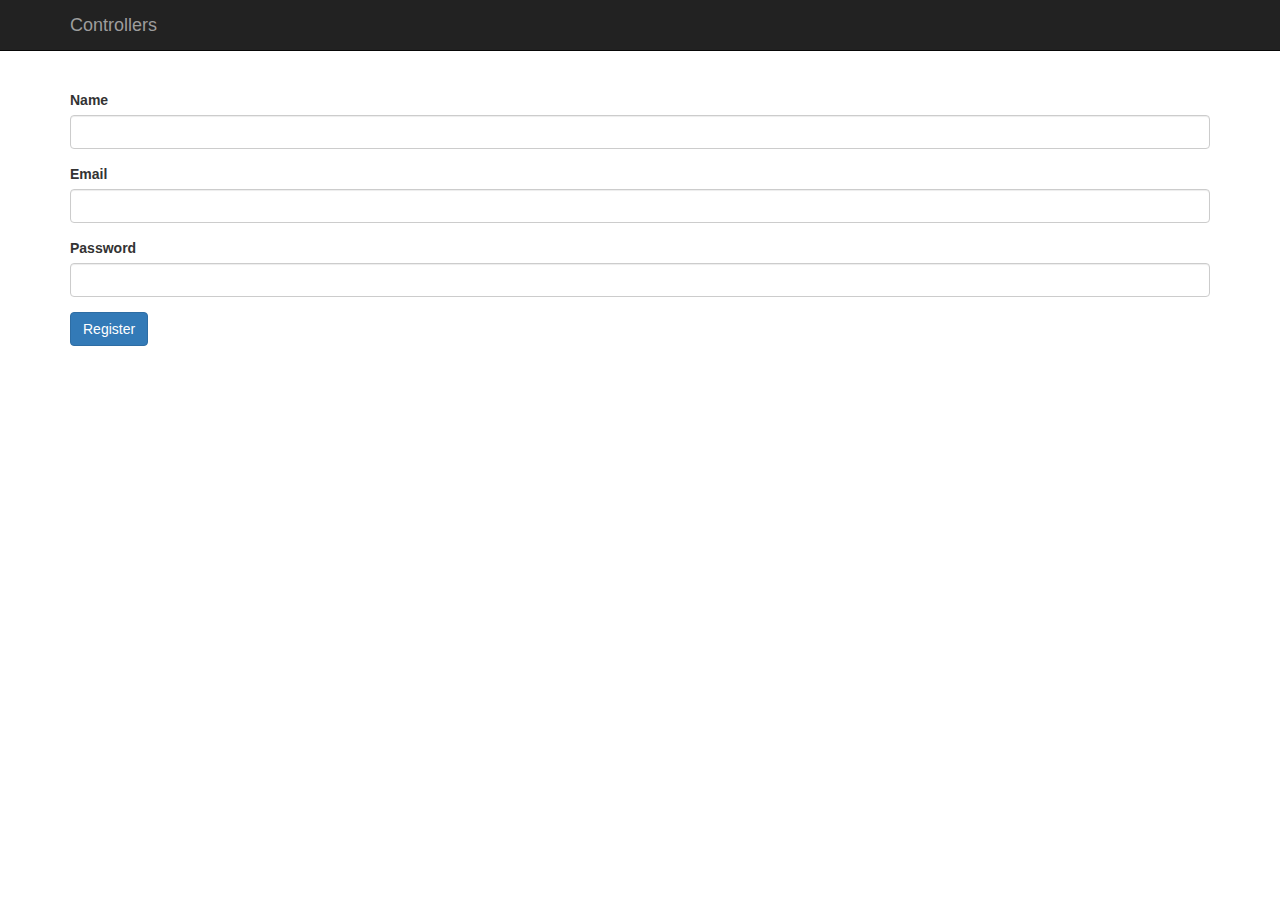
==== lesson2/index.html @ c03f3924 "Added boiler plate for all lessons of Section 1" ====
<!DOCTYPE html >
<html lang="en"
      ng-app >
<head >
	<title >Controllers</title >
	<link href="../libs/bootstrap/dist/css/bootstrap.min.css"
	      rel="stylesheet" >
	<link href="main.css"
	      rel="stylesheet" >
</head >

<body >

<nav class="navbar navbar-inverse navbar-fixed-top" >
	<div class="container" >
		<div class="navbar-header" >
			<a class="navbar-brand"
			   href="/" >Controllers
			</a >
		</div >

	</div >
</nav >

<div class="container main-content" >

	<form >
		<div class="form-group" >
			<label for="name" >Name</label >
			<input type="text"
			       class="form-control"
			       ng-model="formData.name"
			       id="name" >
		</div >

		<div class="form-group" >
			<label for="email" >Email</label >
			<input type="email"
			       class="form-control"
			       ng-model="formData.email"
			       id="email" >
		</div >

		<div class="form-group" >
			<label for="password" >Password</label >
			<input type="password"
			       class="form-control"
			       ng-model="formData.password"
			       id="password" >
		</div >

		<div class="form-group" >
			<button class="btn btn-primary" >Register
			</button >
		</div >

	</form >

</div >

<script src="../libs/angular/angular.min.js" ></script >
<script src="main.js" ></script >


</body >
</html >
---- lesson2/main.css ----
body {
  padding-top: 50px;
}
.main-content {
  padding: 40px 15px;
}
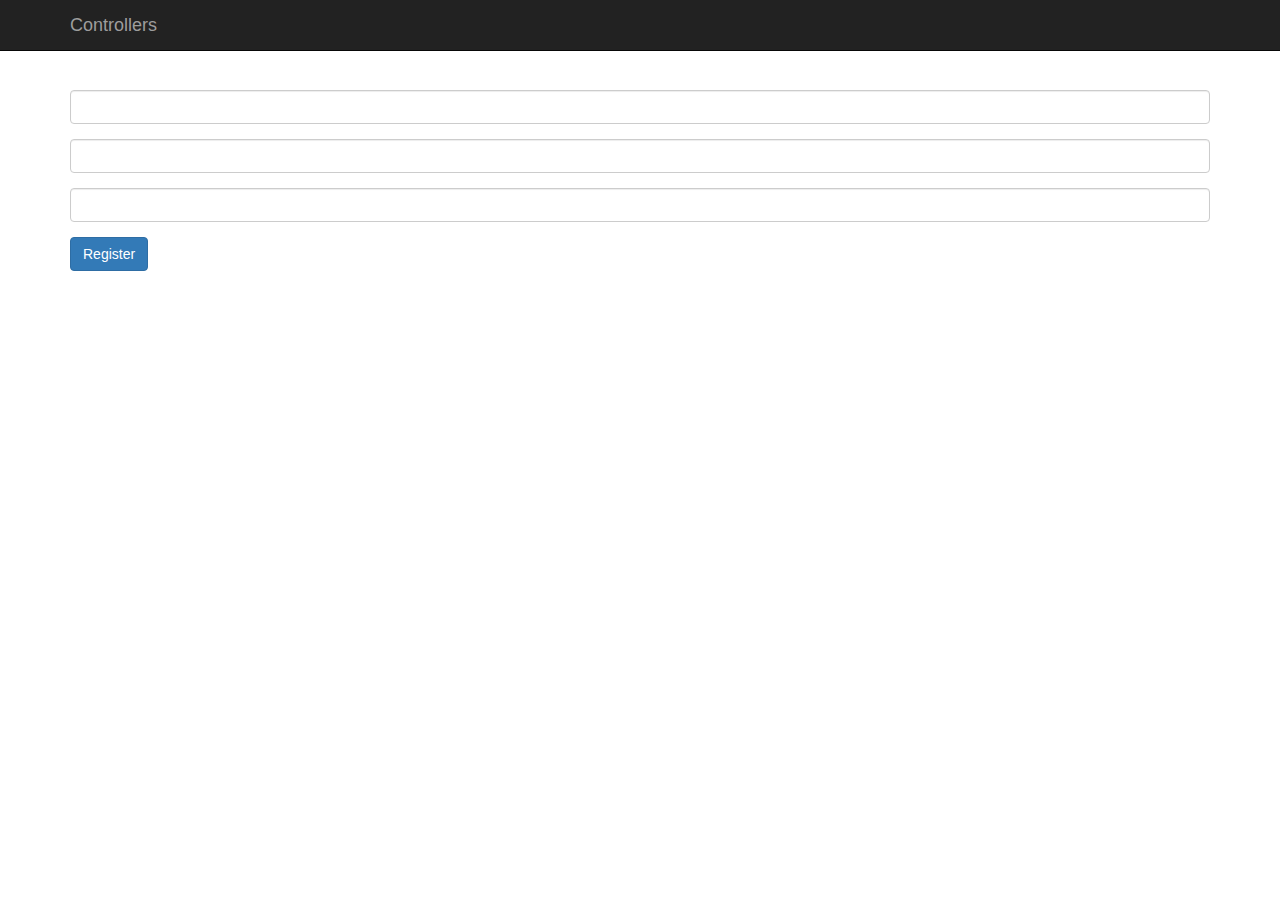
==== commit 5c380cb3: "Added Annotations for bootstrap, navbar, form fields" ====
--- a/lesson2/index.html
+++ b/lesson2/index.html
@@ -1,66 +1,66 @@
-<!DOCTYPE html >
+<!DOCTYPE html>
 <html lang="en"
-      ng-app >
-<head >
-	<title >Controllers</title >
-	<link href="../libs/bootstrap/dist/css/bootstrap.min.css"
-	      rel="stylesheet" >
-	<link href="main.css"
-	      rel="stylesheet" >
-</head >
+        ng-app="">
+<head>
+    <title>Controllers</title>
+    <!--Adding bootstrap css-->
+    <link href="../libs/bootstrap/dist/css/bootstrap.min.css"
+            rel="stylesheet" >
+    <!--Add our css file-->
+    <link href="main.css"
+            rel="stylesheet">
+</head>
+<body>
+<!--We will add our Navbar-->
+<nav class="navbar navbar-inverse navbar-fixed-top">
+    <div class="container">
+        <div class="navbar-header">
+            <a class="navbar-brand"
+                href="/">
+                Controllers
+            </a>
+        </div>
+    </div>
+</nav>
+<div class="container main-content">
+    <!--Adding form
+    Also binding with with ng-model-->
+    <form>
+        <!--Adding div for text-->
+        <div class="form-group">
+            <input type="text"
+                    class="form-control"
+                    ng-model="formData.name"
+                    id="name">
+        </div>
 
-<body >
+        <!--Adding div for email-->
+        <div class="form-group">
+            <input type="email"
+                    class="form-control"
+                    ng-model="formData.email"
+                    id="email">
+        </div>
 
-<nav class="navbar navbar-inverse navbar-fixed-top" >
-	<div class="container" >
-		<div class="navbar-header" >
-			<a class="navbar-brand"
-			   href="/" >Controllers
-			</a >
-		</div >
+        <!--Adding div for password-->
+        <div class="form-group">
+            <input type="password"
+                    class="form-control"
+                    ng-model="formData.password"
+                    id="password">
+        </div>
+        <!--Adding div for a button to Register-->
+        <div class="form-group">
+            <button class="btn btn-primary">Register
+            </button>
+        </div>
+    </form>
+</div>
 
-	</div >
-</nav >
-
-<div class="container main-content" >
-
-	<form >
-		<div class="form-group" >
-			<label for="name" >Name</label >
-			<input type="text"
-			       class="form-control"
-			       ng-model="formData.name"
-			       id="name" >
-		</div >
-
-		<div class="form-group" >
-			<label for="email" >Email</label >
-			<input type="email"
-			       class="form-control"
-			       ng-model="formData.email"
-			       id="email" >
-		</div >
-
-		<div class="form-group" >
-			<label for="password" >Password</label >
-			<input type="password"
-			       class="form-control"
-			       ng-model="formData.password"
-			       id="password" >
-		</div >
-
-		<div class="form-group" >
-			<button class="btn btn-primary" >Register
-			</button >
-		</div >
-
-	</form >
-
-</div >
-
-<script src="../libs/angular/angular.min.js" ></script >
-<script src="main.js" ></script >
-
-
-</body >
-</html >
+<!--Adding dependencies
+1.) Angular
+2.) Our main.js-->
+<script src="../libs/angular/angular.min.js"></script>
+<script src="main.js"></script>
+</body>
+</html>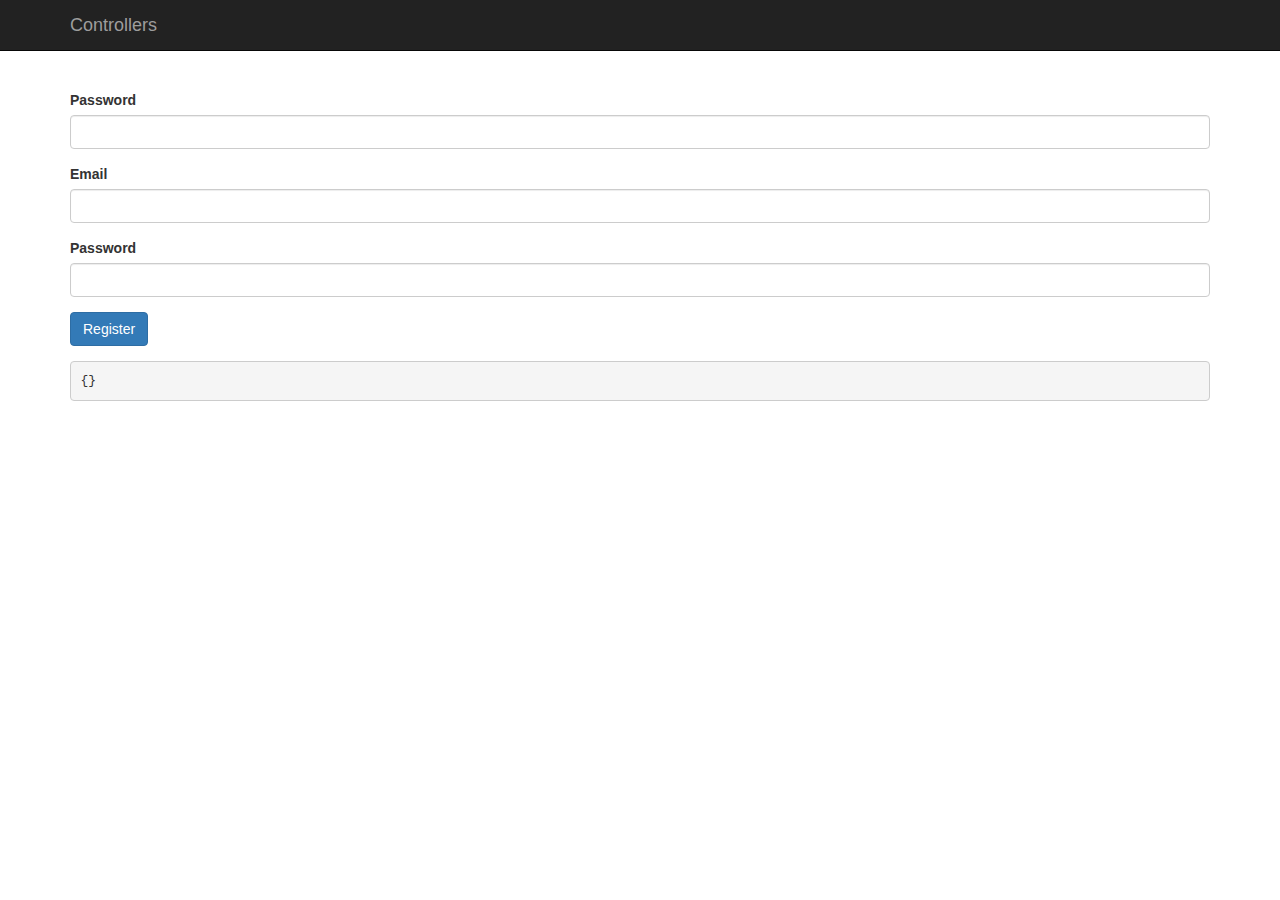
==== commit 563ab036: "Controllers and Modules :- Added the form fields to data bind with controller" ====
--- a/lesson2/index.html
+++ b/lesson2/index.html
@@ -1,6 +1,7 @@
 <!DOCTYPE html>
+<!--Defining our application with ng-app -->
 <html lang="en"
-        ng-app="">
+        ng-app="minmax">
 <head>
     <title>Controllers</title>
     <!--Adding bootstrap css-->
@@ -22,39 +23,47 @@
         </div>
     </div>
 </nav>
-<div class="container main-content">
+<!--Here is the place we are going to add directive ng-controller to DOM-->
+<div class="container main-content" ng-controller="MinMaxCtrl">
     <!--Adding form
-    Also binding with with ng-model-->
+    Also binding with with $scope variable formModel from app.js-->
     <form>
         <!--Adding div for text-->
         <div class="form-group">
+            <label for="password">Password</label>
             <input type="text"
                     class="form-control"
-                    ng-model="formData.name"
+                    ng-model="formModel.name"
                     id="name">
         </div>
 
         <!--Adding div for email-->
         <div class="form-group">
+            <label for="email">Email</label>
             <input type="email"
                     class="form-control"
-                    ng-model="formData.email"
+                    ng-model="formModel.email"
                     id="email">
         </div>
 
         <!--Adding div for password-->
         <div class="form-group">
+            <label for="password">Password</label>
             <input type="password"
                     class="form-control"
-                    ng-model="formData.password"
+                    ng-model="formModel.password"
                     id="password">
         </div>
-        <!--Adding div for a button to Register-->
+        <!--Adding div for a button to Register and when we
+         click on that we will put the data into the server with
+         ng-click directive passing function name.-->
         <div class="form-group">
-            <button class="btn btn-primary">Register
+            <button class="btn btn-primary" ng-click="onSubmit()">Register
             </button>
         </div>
     </form>
+    <!--To visually show what is happening with scopes-->
+    <pre>{{ formModel | json }}</pre>
 </div>
 
 <!--Adding dependencies
